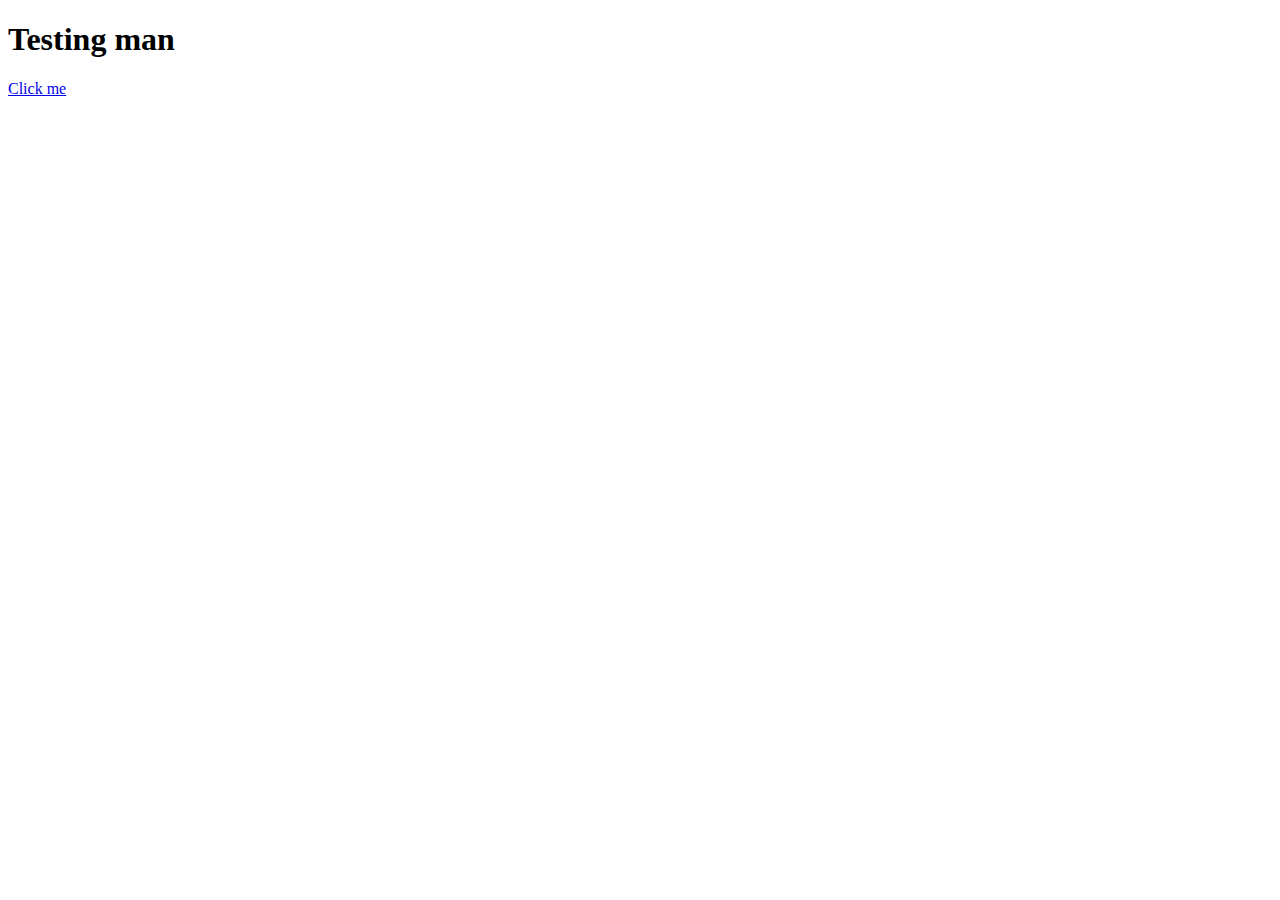
==== main.html @ 02827f5d "Create main.html" ====
<!DOCTYPE html>
<html>
    <head>
        <title> Website! </title>
    </head>
    <body>
        <h1> Testing man </h1>
        <a href="https://www.google.com"; target="_blank"; title="it goes to google i guess" >Click me</a>
    </body>


</html>
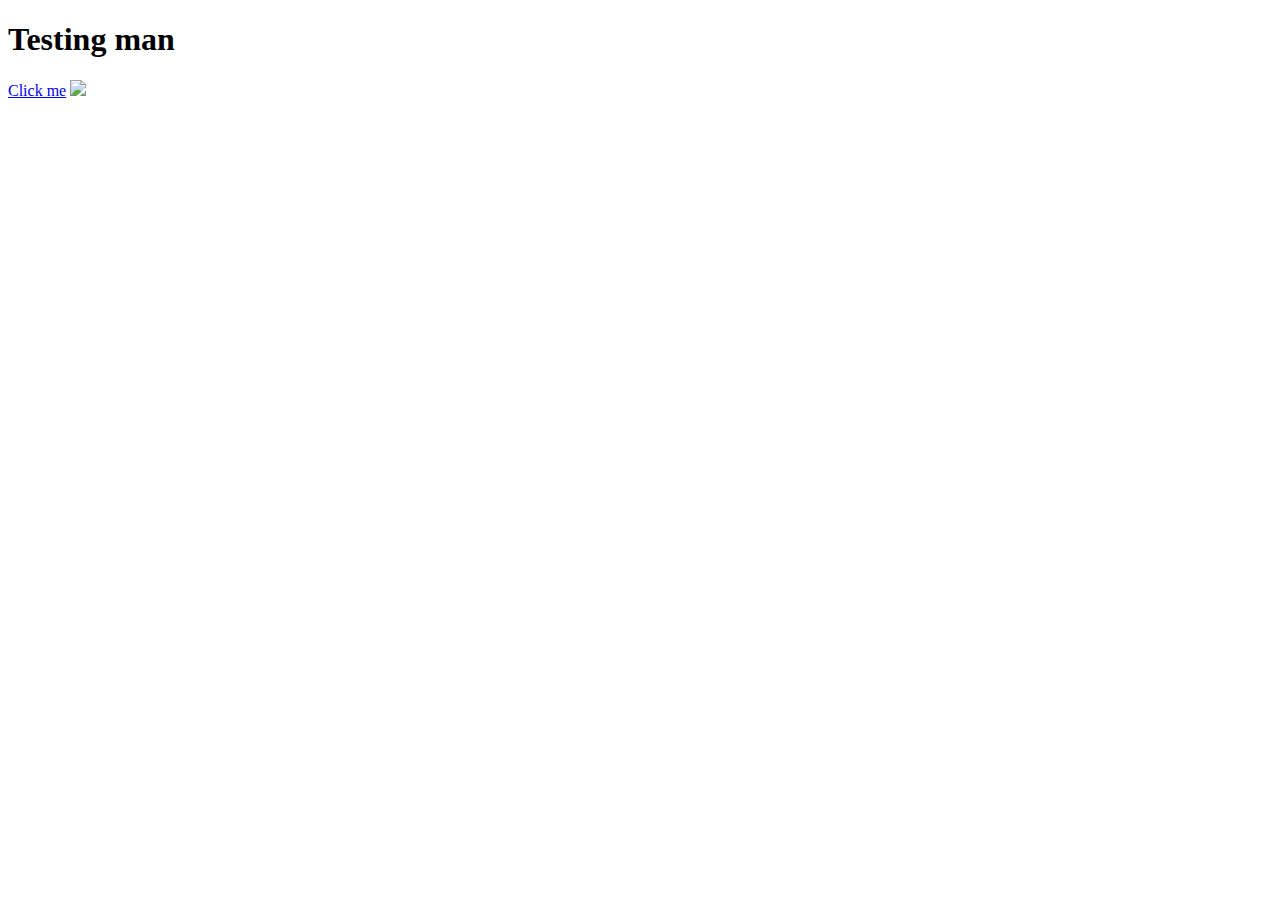
==== commit c63c28a7: "updated" ====
--- a/main.html
+++ b/main.html
@@ -6,6 +6,7 @@
     <body>
         <h1> Testing man </h1>
         <a href="https://www.google.com"; target="_blank"; title="it goes to google i guess" >Click me</a>
+        <img src="https://cdn.imedi.ge/new/imedinews/G/1906/52/85/08/Q56f5XJ2k0KyBVQWyLqrJA/shutterstock_684452362.jpg"
     </body>
 
 
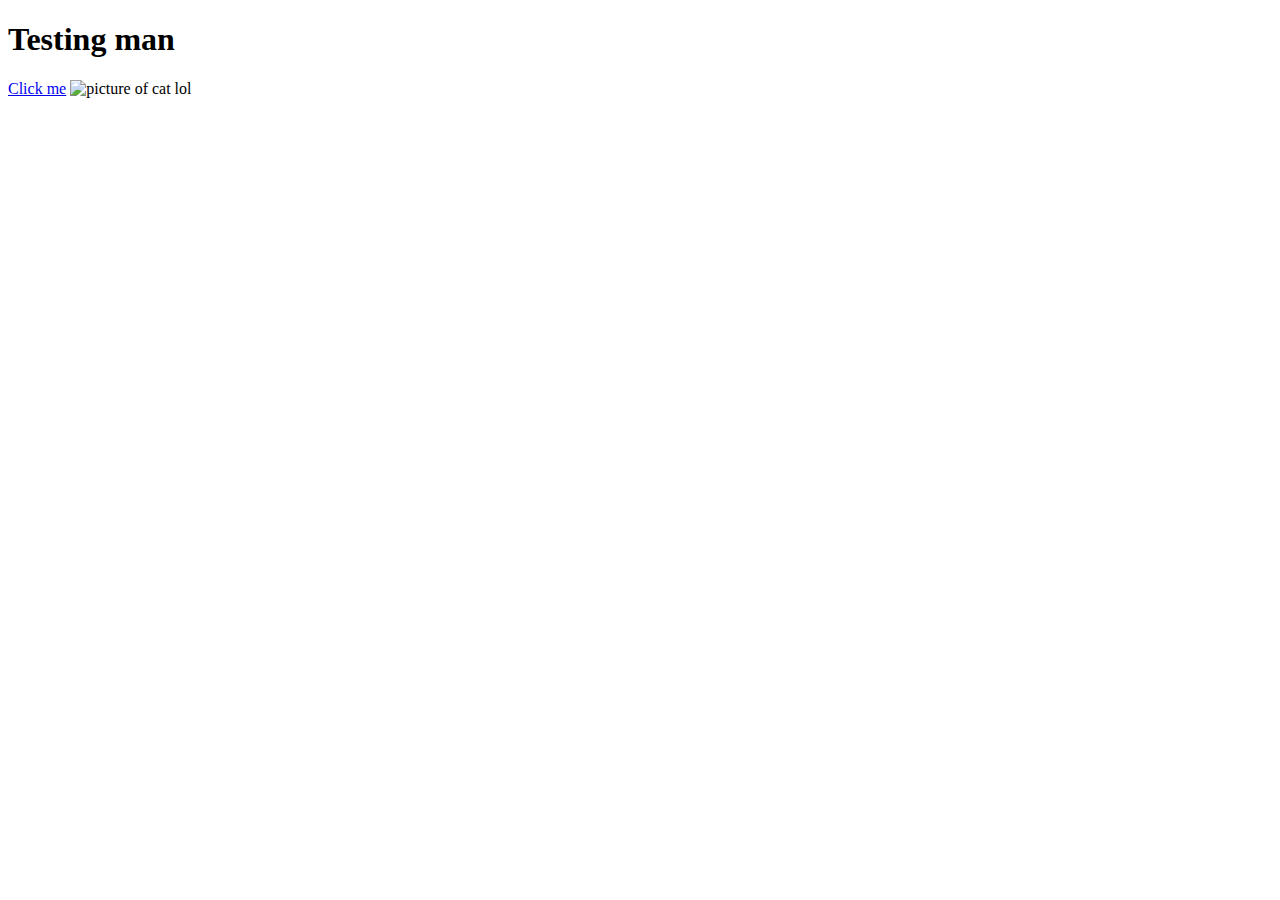
==== commit c016fee7: "removed second" ====
--- a/main.html
+++ b/main.html
@@ -1,13 +1,11 @@
 <!DOCTYPE html>
 <html>
     <head>
-        <title> Website! </title>
+        <title>Website!</title>
     </head>
     <body>
-        <h1> Testing man </h1>
+        <h1>Testing man</h1>
         <a href="https://www.google.com"; target="_blank"; title="it goes to google i guess" >Click me</a>
-        <img src="https://cdn.imedi.ge/new/imedinews/G/1906/52/85/08/Q56f5XJ2k0KyBVQWyLqrJA/shutterstock_684452362.jpg"
+        <img src="https://cdn.imedi.ge/new/imedinews/G/1906/52/85/08/Q56f5XJ2k0KyBVQWyLqrJA/shutterstock_684452362.jpg" title="picture of cat lol">
     </body>
-
-
 </html>
